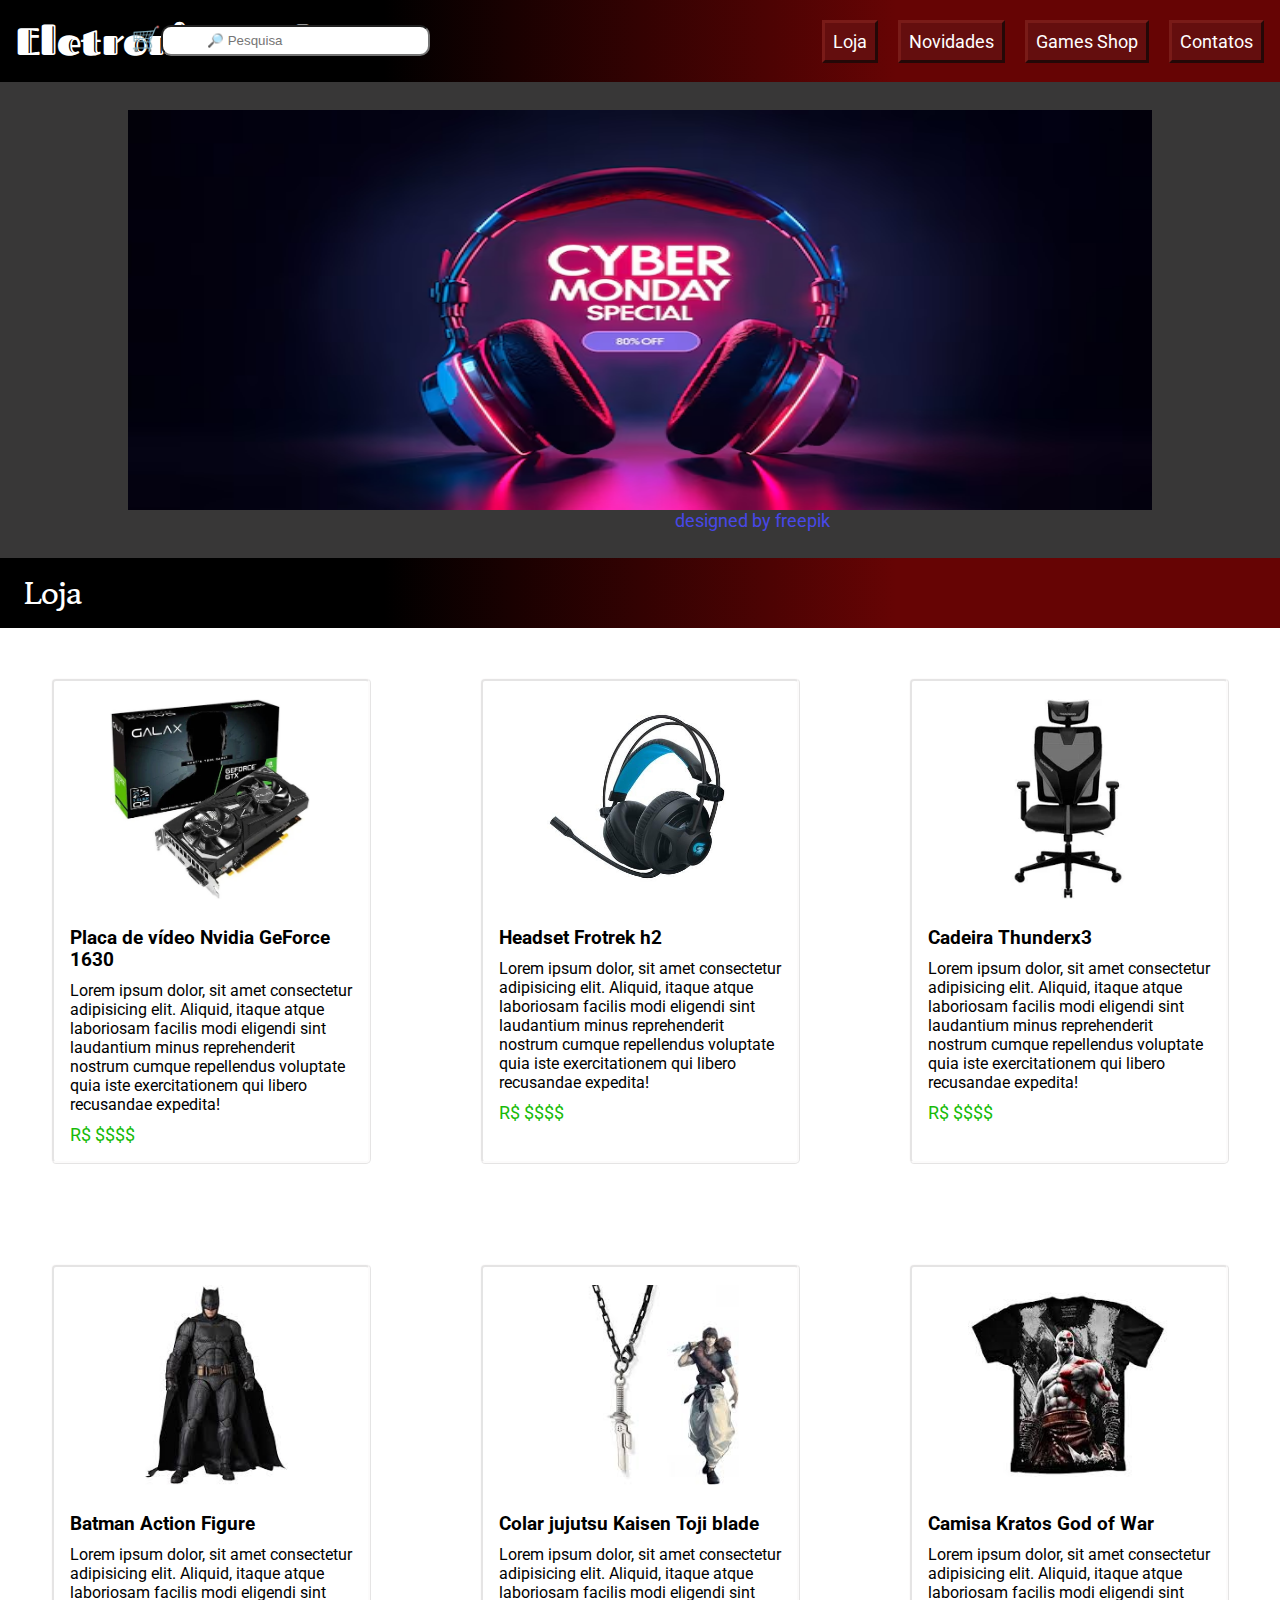
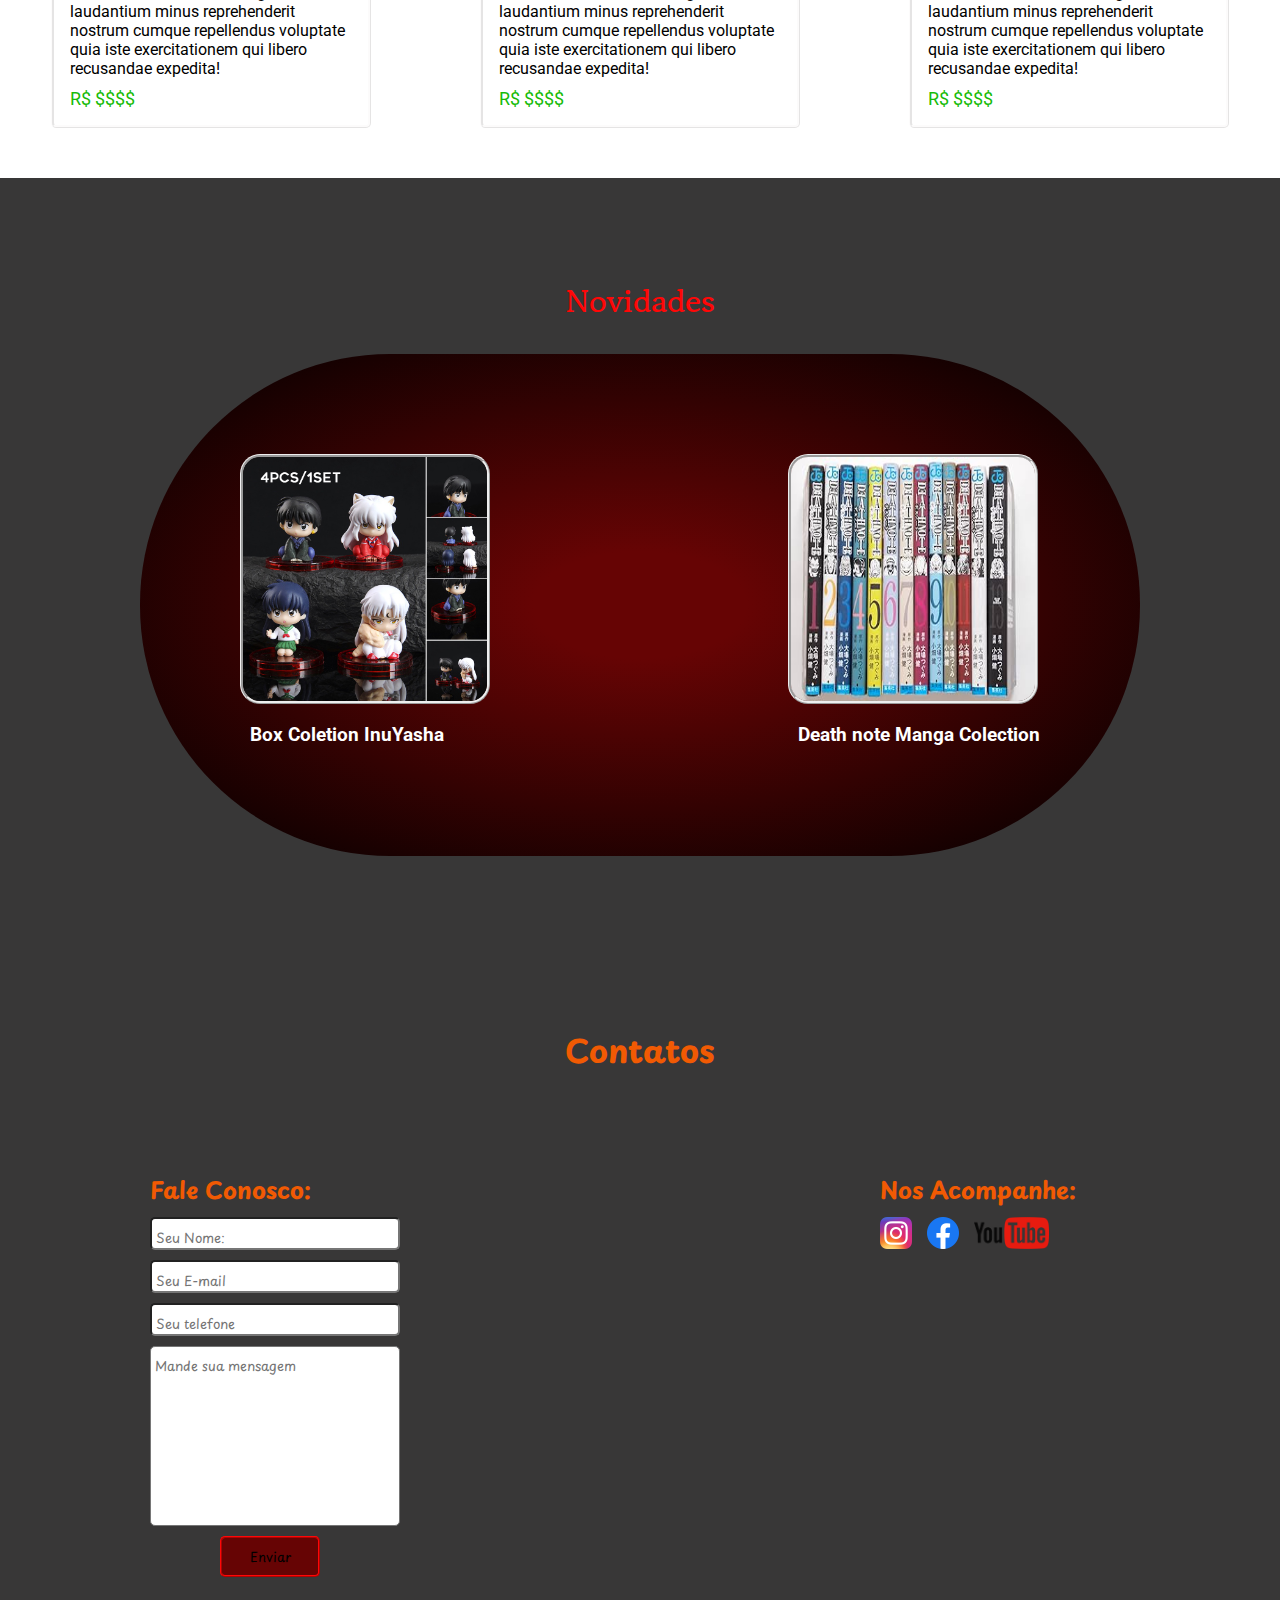
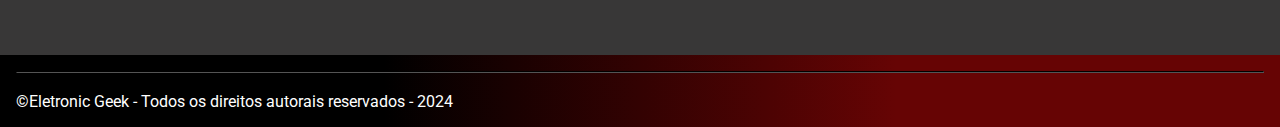
==== index.html @ 94a8d8e0 "Criando arquivo Html/CSS" ====
<!DOCTYPE html>
<html lang="pt-br">
<head>
    <meta charset="UTF-8">
    <meta name="viewport" content="width=device-width, initial-scale=1.0">
    <title>Eletronic Geek</title>
    <link rel="stylesheet" href="./style.css">

    <link rel="preconnect" href="https://fonts.googleapis.com">
<link rel="preconnect" href="https://fonts.gstatic.com" crossorigin>
<link href="https://fonts.googleapis.com/css2?family=Fascinate+Inline&family=Gowun+Batang:wght@400;700&family=Playpen+Sans:wght@100..800&family=Roboto:wght@400;700&display=swap" rel="stylesheet">
</head>
<body>
    <header>
        <div class="container">
            <h1>Eletronic Geek</h1>
            <div>
                <form action="">
                    <label for="search">🛒</label>
                    <input id="search" type="search" placeholder="🔎 Pesquisa">
                </form>
                <nav>
                    <ul>
                        <li><a href="#store">Loja</a></li>
                        <li><a href="#new">Novidades</a></li>
                        <li><a href="../Games Shope/index.html">Games Shop</a></li>
                        <li><a href="#contacts">Contatos</a></li>
                    </ul>
                </nav>
            </div>
        </div>
    </header>
    <section>
        <div class="container">
            <img id="banner" src="./imagens/banner 2.0avif.avif" alt="Anuncio de promoção da loja">
            <a id="autorbanner" href="https://br.freepik.com/">designed by freepik</a>
            <div class="background">
                <h2 id="store">Loja</h2>
                <div class="itens">
                    <article>
                        <img src="./imagens/Placa de video Nvidia geforce GTx 1630.webp" alt="Placa de video nvidia gtx1630">
                        <h3>Placa de vídeo Nvidia GeForce 1630</h3>
                        <p>Lorem ipsum dolor, sit amet consectetur adipisicing elit. Aliquid, itaque atque laboriosam facilis modi eligendi sint laudantium minus reprehenderit nostrum cumque repellendus voluptate quia iste exercitationem qui libero recusandae expedita!</p>
                        <a href="#">R$ $$$$</a>
                    </article>
                    <article>
                        <img src="./imagens/headsetfortrekh2.jpeg" alt="Headset h2 azul da Fortrek">
                        <h3>Headset Frotrek h2</h3>
                        <p>Lorem ipsum dolor, sit amet consectetur adipisicing elit. Aliquid, itaque atque laboriosam facilis modi eligendi sint laudantium minus reprehenderit nostrum cumque repellendus voluptate quia iste exercitationem qui libero recusandae expedita!</p>
                        <a href="#">R$ $$$$</a>
                    </article>
                    <article>
                        <img src="./imagens/cadeirathunderx.webp" alt="Cadeira Gamer Thunderx3">

                        <h3>Cadeira Thunderx3</h3>
                        <p>Lorem ipsum dolor, sit amet consectetur adipisicing elit. Aliquid, itaque atque laboriosam facilis modi eligendi sint laudantium minus reprehenderit nostrum cumque repellendus voluptate quia iste exercitationem qui libero recusandae expedita!</p>
                        <a href="#">R$ $$$$</a>
                    </article>
                    <article>
                        <img src="./imagens/Batmanatcionfigure.jfif" alt="Action Figure do batman">
                        <h3>Batman Action Figure</h3>
                        <p>Lorem ipsum dolor, sit amet consectetur adipisicing elit. Aliquid, itaque atque laboriosam facilis modi eligendi sint laudantium minus reprehenderit nostrum cumque repellendus voluptate quia iste exercitationem qui libero recusandae expedita!</p>
                        <a href="#">R$ $$$$</a>
                    </article>
                    <article>
                        <img src="./imagens/Toji Colar.jfif" alt="Colar jujutsu kaisen toji">
                        <h3>Colar jujutsu Kaisen Toji blade</h3>
                        <p>Lorem ipsum dolor, sit amet consectetur adipisicing elit. Aliquid, itaque atque laboriosam facilis modi eligendi sint laudantium minus reprehenderit nostrum cumque repellendus voluptate quia iste exercitationem qui libero recusandae expedita!</p>
                        <a href="#">R$ $$$$</a>
                    </article>
                    <article>
                        <img src="./imagens/CamisaGodofwar.jfif" alt="Camisa do Kratos God of war">
                        <h3>Camisa Kratos God of War</h3>
                        <p>Lorem ipsum dolor, sit amet consectetur adipisicing elit. Aliquid, itaque atque laboriosam facilis modi eligendi sint laudantium minus reprehenderit nostrum cumque repellendus voluptate quia iste exercitationem qui libero recusandae expedita!</p>
                        <a href="#">R$ $$$$</a>
                    </article>
                </div>
            </div>
            <section>
                <div class="container">
                    <h2 id="new">Novidades</h2>
                    <div class="colection">
                        <article>
                            <img src="./imagens/boxcoletionInuiasha.jfif" alt="Coleção de Inuyasha">
                            <h3>Box Coletion InuYasha</h3>
                        </article>
                        <article>
                            <img id="manga" src="./imagens/Deathnotemangacoeltion.jpg" alt="Coleção de mangas death note">
                            <h3>Death note Manga Colection</h3>
                        </article>
                    </div>
                </div>
            </section>
        </div>
    </section>
    <section>
        <div class="container">
            <div id="contacts">
                <h2>Contatos</h2>
                <div class="contacts-methods">
                    <div>
                        <h3>Fale Conosco:</h3>
                        <form action="">
                            <input type="text" placeholder=" Seu Nome:" required>
                            <input type="email" placeholder=" Seu E-mail" required>
                            <input type="tel" placeholder=" Seu telefone" required>
                            <textarea name="#" placeholder=" Mande sua mensagem"></textarea>
                            <button type="submit">Enviar</button>
                        </form>
                    </div>
                    <div>
                        <h3>Nos Acompanhe:</h3>
                        <img src="./imagens/instagram.png" alt="logo do instagram">
                        <img src="./imagens/facebook.png" alt="logo do Facebook">
                        <img src="./imagens/youtube.png" alt="logo do Youtube">
                    </div>
                </div>
            </div>
    </section>
    <footer>
        <div class="container">
            <hr>
            <br>
        &copy;Eletronic Geek - Todos os direitos autorais reservados - 2024
        </div>
    </footer>
</body>
</html>
---- style.css ----
*{
    box-sizing: border-box;
    padding: 0;
    margin: 0;
}

.container{
    max-width: 1280px;
    width: 100%;
    margin: 0 auto;
}

body{
    background-color: rgb(56, 55, 55);
    color: white;
    font-family: "Roboto", sans-serif;
    font-weight: 400;
    font-style: normal;
}

header{
    background: linear-gradient(90deg , #000000 30%, #660404 70%);/*Fazer um degrade em cores (90deg em graus a divisoria da divisão)*/
    padding: 16px;
    margin-bottom: 24px;
}

h1{
    font-size: 38px;
    font-family: "Source Code Pro", monospace;
    font-family: "Fascinate Inline", system-ui;
    font-weight: 400;
    font-style: normal;
}

h2{
    font-size: 32px;
    font-family: "Gowun Batang", serif;
    font-weight: 700;
    font-style: normal;
}

h3{
    font-family: "Roboto", sans-serif;
    font-weight: 700;
    font-style: normal;
}

header div{
    display: flex;
    justify-content: space-between;
    align-items: center;
}

header .container li{
    display: inline;
    margin-left: 16px;
}

header .container a{
    padding: 8px;
    text-decoration: none;
    font-size: 18px;
    border: outset;
    border-color: rgb(121, 27, 24);
    background-color: rgb(100, 14, 14);
    color: rgb(255, 255, 255);
    transition: 0.4s;
}
header .container a:hover{
    padding: 10px;
    font-size: 22px;
    background-color: rgb(160, 51, 0);
    box-shadow: 0px 5px 10px 0px rgba(0, 0, 0, 1);
}

header .container form{
    position: absolute;
    display: flex;
    top: 25px;
    right: 850px;
}

header input{
    padding: 6px 44px;
    border-radius: 10px;
}

header label{
    font-size: 24px;
}

header label:hover{
    cursor: pointer;
}

section #banner{
    height: 400px;
    width: 80%;
    margin: 4px 10%;
}

section #autorbanner{
    color: rgb(72, 72, 231);
    position: absolute;
    top: 510px;
    right: 450px;
}

section .container .background{
    background-color: white;
    color: black;
    margin-top: 40px;
}

section .background h2{
    font-size: 32px;
    padding: 12px 24px;
    background: linear-gradient(90deg , #000000 30%, #660404 70%);
    color: white;
}

section .container .itens{
    display: flex;
    justify-content: space-between;
    flex-wrap: wrap;
}

section .container .background article{
    width: 25%;
    margin: 50px 4%;
    border-style:ridge;
    border-color: rgba(245, 241, 241, 0.274);
    border-radius: 5px;
    padding: 16px;
}

section .container .background img{
    height: 200px;
    position: absolute;
    margin: 2px 40px 2px 40px ;
    transition: 0.5s;
}

section .container .background img:hover{
    height: 220px;
}

section .container .background h3{
    margin-top: 230px;
    transition: 0.3s;
}

section .container h3, 
section .container p{
    margin: 10px 0px;
}

section .container .background h3:hover{
    font-size: 20px;
    cursor: pointer;
}

section .container a{
    text-decoration: none;
    color: rgb(24, 187, 9);
    font-size: 18px;
    transition: 0.3s;
}

section .container a:hover{
    font-size: 20px;
}

section .container #new{
    margin-top: 100px;
    text-align: center;
    color:#ff0707;
}

section .container .colection{
    background: radial-gradient(ellipse, #660404 15%, #000000);
    width: 1000px;
    border-radius: 250px;
    padding: 100px;
    margin-bottom: 50px;
    display: flex;
    justify-content: space-between;
    margin: 30px auto 170px auto;
}

section .container .colection img{
    height: 250px;
    width: 250px;
    position: absolute;
    border-radius: 20px;
    border-style: ridge;
    transition: 0.5s;
}

section .container .colection img:hover{
    cursor: pointer;
    height: 270px;
    width: 270px;
    box-shadow: 0px 10px 15px 5px rgba(10, 9, 9, 0.74);
}

section .container .colection h3{
    margin-left: 10px;
    margin-top: 270px;
    cursor: pointer;
}

section .container #contacts{
    color:rgb(241, 90, 3);
}

section .container #contacts h2{
    text-align: center;
    margin-bottom: 30px;
    font-family: "Playpen Sans", cursive;
    font-optical-sizing: auto;
    font-style: normal;
}

section .container #contacts{
    font-size: 20px;
}

section .contacts-methods{
    display: flex;
    justify-content: space-between;
    margin-top: 10px;
    margin-bottom: 70px;
}

section .contacts-methods div{
    margin: 50px 150px 0px 150px;
}

.contacts-methods h3,
.contacts-methods form input,
form textarea,
form button{
    display: block;
    margin-top: 10px;
    width: 250px;
    padding-top: 8px;
    border-radius: 5px;
    font-family: "Playpen Sans", cursive;
    font-optical-sizing: auto;
    font-style: normal;
}

section .contacts-methods textarea{
    resize: none;
    height: 180px;
}

input:focus, textarea:focus{
    outline-color: #ff0707;
}

section .contacts-methods button{
    width: 100px;
    padding: 8px;
    background-color: #660404;
    border-style: ridge;
    border-color: #ff0707;
    transition: 0.5s;
    margin-left: 70px;
    margin-bottom: 8px;
    text-align: center;
}

section .contacts-methods button:hover{
    background-color: rgb(160, 51, 0);
}

section .contacts-methods img{
    height: 32px;
    margin-right: 10px;
}

section .contacts-methods img:hover{
    cursor: pointer;
}

Footer{
    background: linear-gradient(90deg , #000000 30%, #660404 70%);
    margin: auto;
    padding: 16px;
}

footer hr{
    border-color: #000000;
}
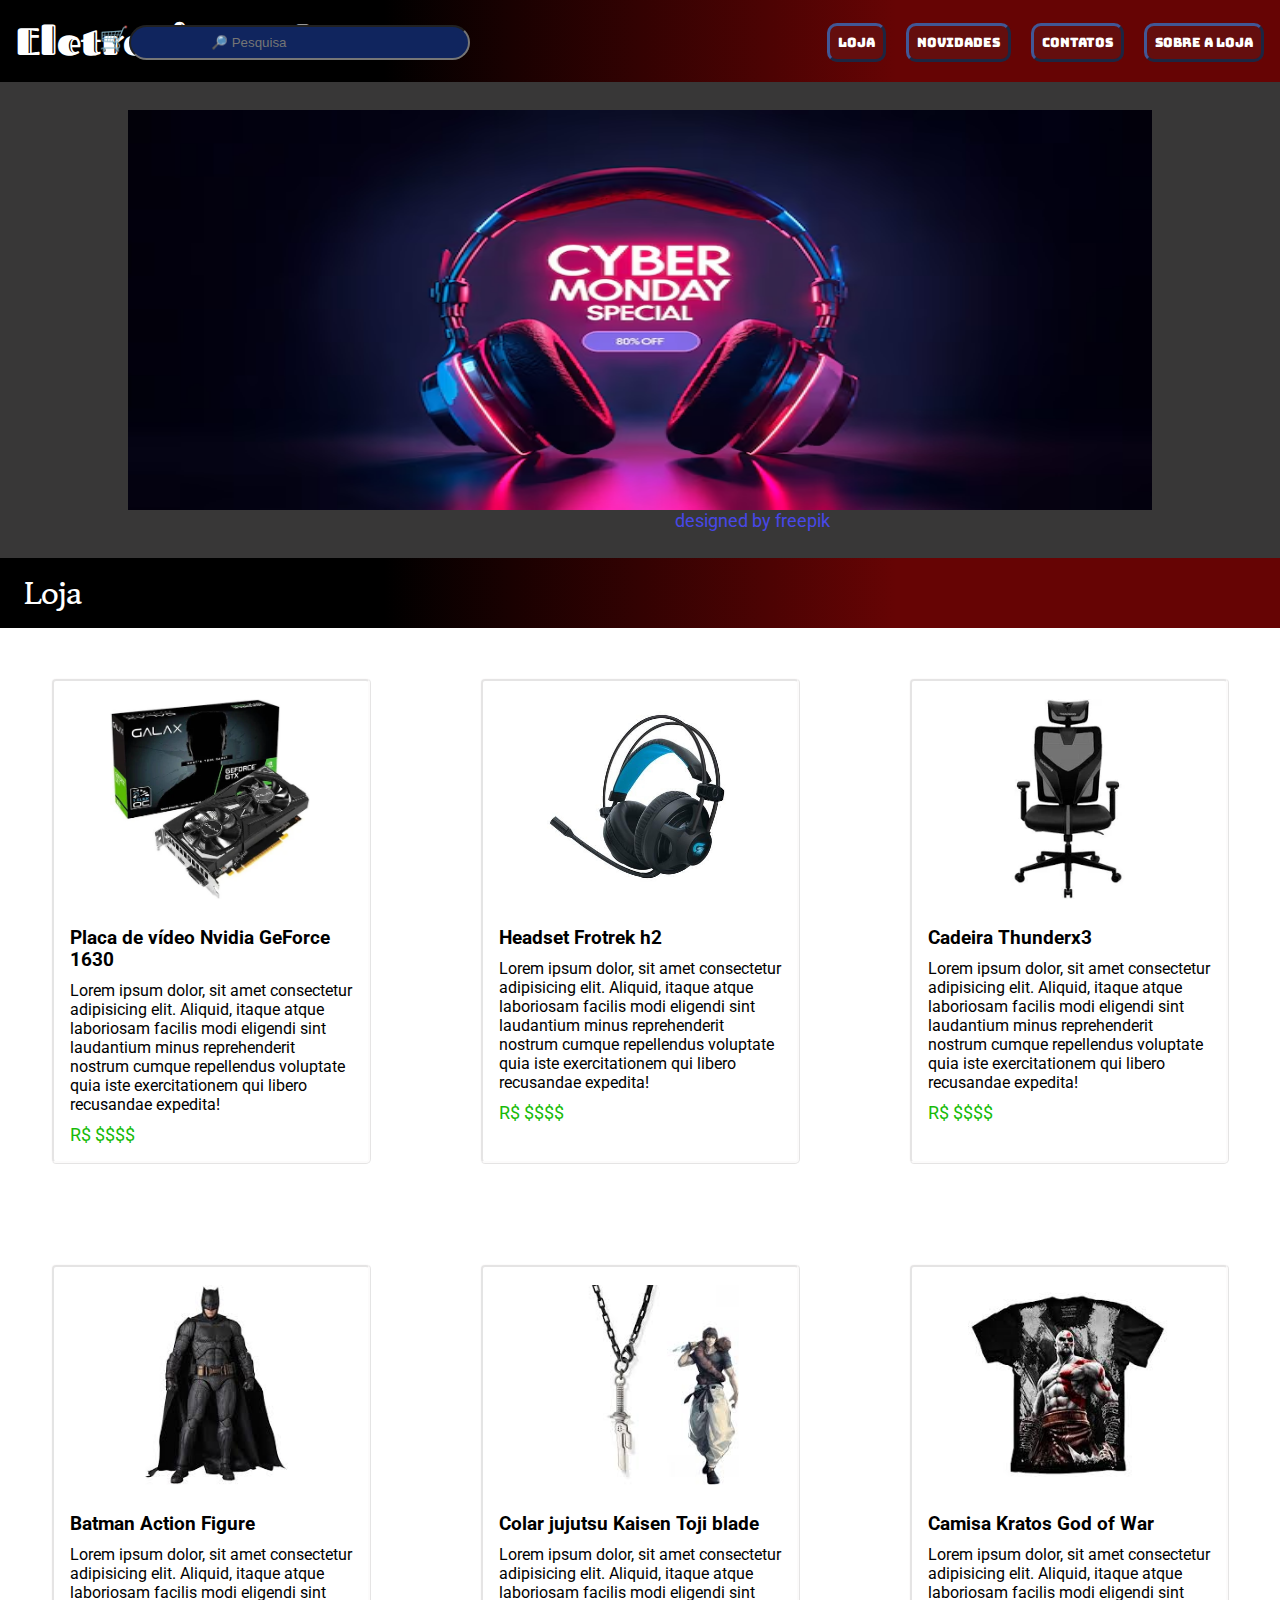
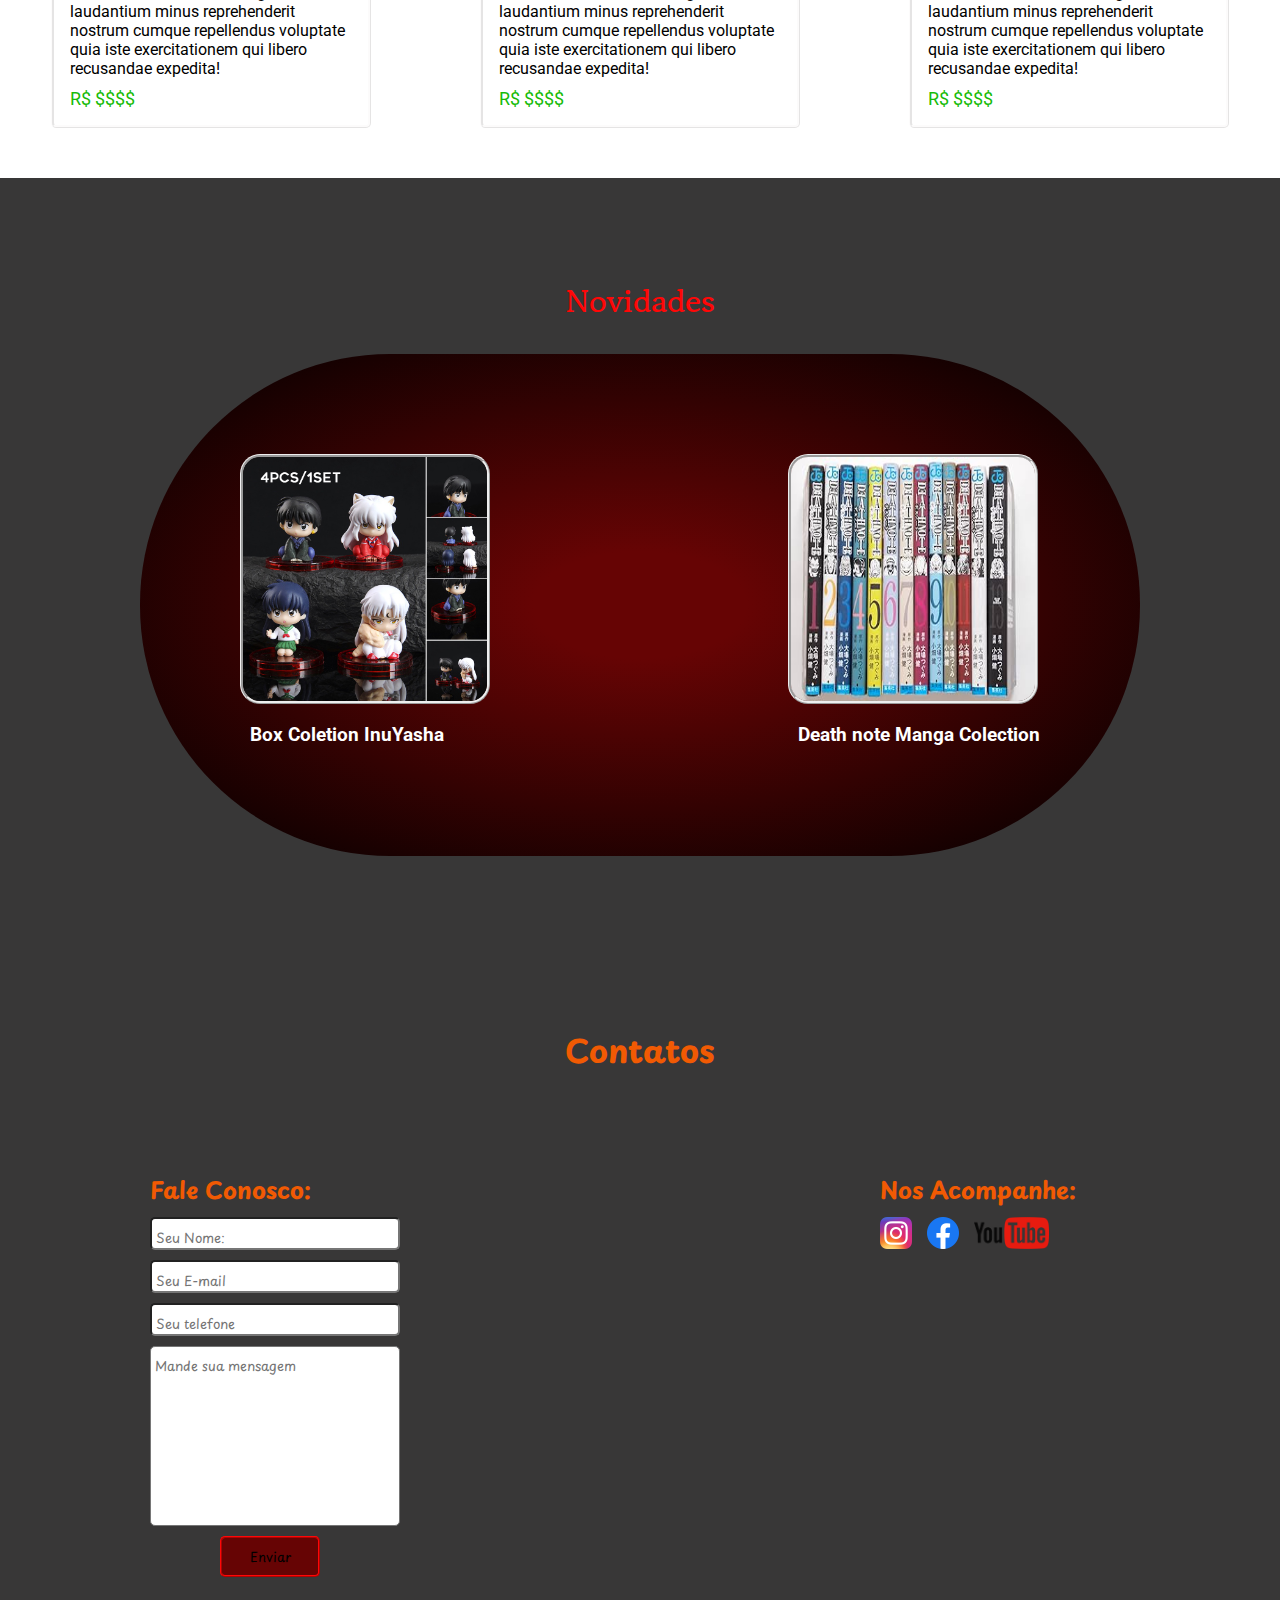
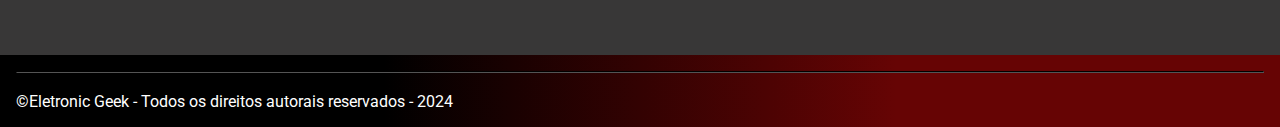
==== commit a249ddc9: "Add page story and Colors Changes" ====
--- a/index.html
+++ b/index.html
@@ -9,6 +9,7 @@
     <link rel="preconnect" href="https://fonts.googleapis.com">
 <link rel="preconnect" href="https://fonts.gstatic.com" crossorigin>
 <link href="https://fonts.googleapis.com/css2?family=Fascinate+Inline&family=Gowun+Batang:wght@400;700&family=Playpen+Sans:wght@100..800&family=Roboto:wght@400;700&display=swap" rel="stylesheet">
+<link href="https://fonts.googleapis.com/css2?family=Bungee&family=Roboto&display=swap" rel="stylesheet">
 </head>
 <body>
     <header>
@@ -23,8 +24,8 @@
                     <ul>
                         <li><a href="#store">Loja</a></li>
                         <li><a href="#new">Novidades</a></li>
-                        <li><a href="../Games Shope/index.html">Games Shop</a></li>
                         <li><a href="#contacts">Contatos</a></li>
+                        <li><a href="./story/index.html">Sobre a loja</a></li>
                     </ul>
                 </nav>
             </div>
--- a/style.css
+++ b/style.css
@@ -57,18 +57,22 @@
 }
 
 header .container a{
+    font-family: "Bungee", sans-serif; 
+    font-weight: 300;
+    font-style: normal;
+    font-size: 13px;
     padding: 8px;
     text-decoration: none;
-    font-size: 18px;
     border: outset;
-    border-color: rgb(121, 27, 24);
+    border-radius: 10px;
+    border-color: #415796;
     background-color: rgb(100, 14, 14);
     color: rgb(255, 255, 255);
-    transition: 0.4s;
+    transition: 0.3s;
 }
 header .container a:hover{
     padding: 10px;
-    font-size: 22px;
+    font-size: 15px;
     background-color: rgb(160, 51, 0);
     box-shadow: 0px 5px 10px 0px rgba(0, 0, 0, 1);
 }
@@ -77,12 +81,14 @@
     position: absolute;
     display: flex;
     top: 25px;
-    right: 850px;
+    right: 810px;
 }
 
 header input{
-    padding: 6px 44px;
-    border-radius: 10px;
+    padding: 8px 80px;
+    border-radius: 20px;
+    background-color:#10255e;
+    color: white;
 }
 
 header label{
@@ -116,7 +122,7 @@
     font-size: 32px;
     padding: 12px 24px;
     background: linear-gradient(90deg , #000000 30%, #660404 70%);
-    color: white;
+    color:white;
 }
 
 section .container .itens{
